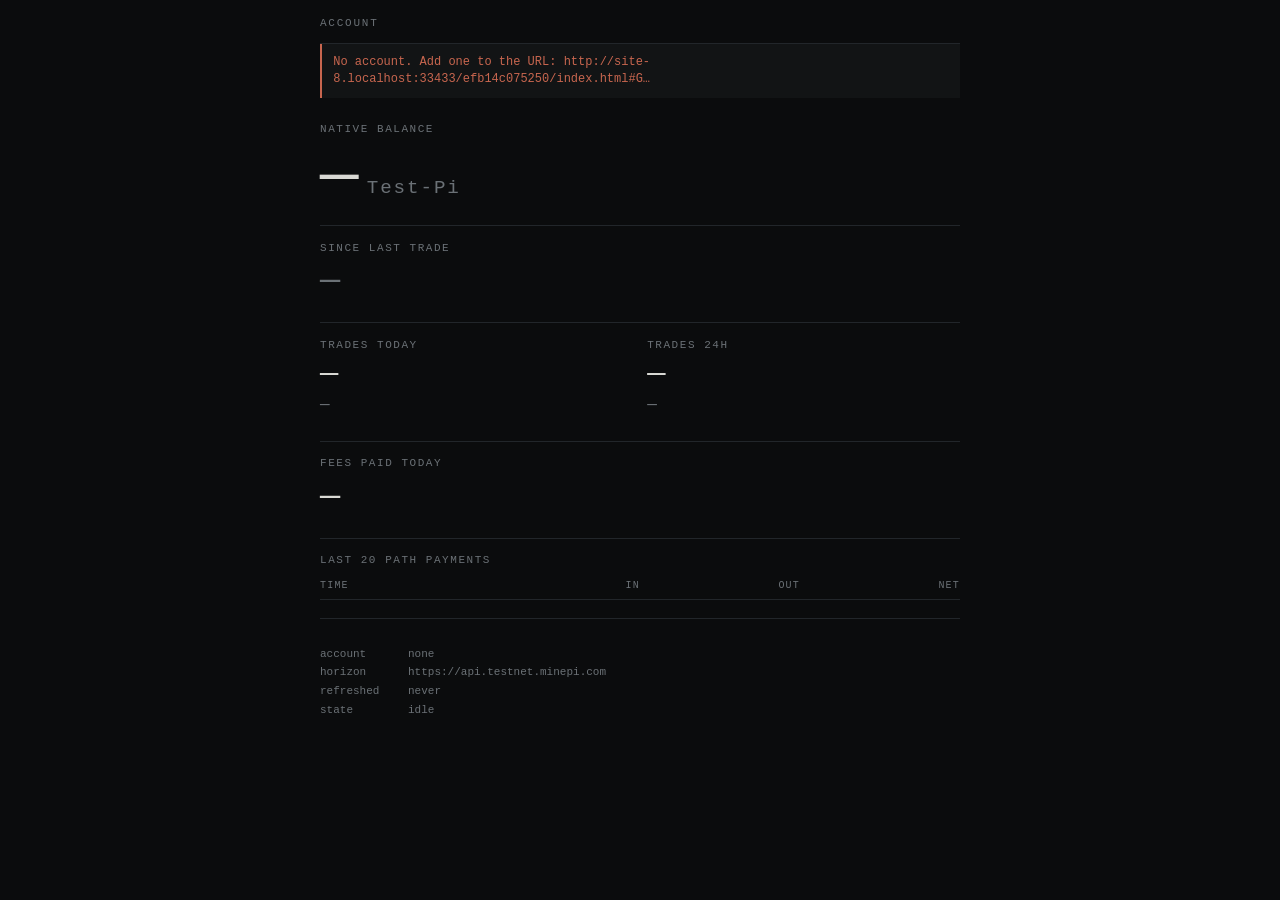
==== efb14c075250/index.html @ 9c358136 "Add a single-file Horizon account viewer at an unlinked path One self-contained HTML page under efb1" ====
<!doctype html>
<html lang="en">
<head>
<meta charset="utf-8">
<meta name="viewport" content="width=device-width, initial-scale=1">
<meta name="robots" content="noindex, nofollow">
<title>account</title>
<style>
  :root {
    --bg:   #0b0c0d;
    --card: #121415;
    --line: #22262a;
    --fg:   #d9d9d4;
    --dim:  #6b7176;
    --pos:  #8fbf7f;
    --neg:  #c8664f;
    --warn: #d4a03c;
    --mono: ui-monospace, SFMono-Regular, "SF Mono", Menlo, Consolas, "Liberation Mono", monospace;
    color-scheme: dark;
  }
  * { box-sizing: border-box; }
  html { -webkit-text-size-adjust: 100%; }
  body {
    margin: 0;
    padding: 1rem 0.9rem 3rem;
    background: var(--bg);
    color: var(--fg);
    font: 14px/1.45 var(--mono);
    font-variant-numeric: tabular-nums;
  }
  main { max-width: 40rem; margin: 0 auto; }

  .label { color: var(--dim); font-size: 11px; letter-spacing: 0.14em; text-transform: uppercase; }
  .block { padding: 0.9rem 0 1.1rem; border-bottom: 1px solid var(--line); }

  .balance { font-size: clamp(2.6rem, 15vw, 4rem); line-height: 1; margin: 0.35rem 0 0; letter-spacing: -0.02em; }
  .balance .unit { font-size: 0.3em; color: var(--dim); letter-spacing: 0.1em; margin-left: 0.5em; }
  .big { font-size: clamp(1.5rem, 8vw, 2.1rem); line-height: 1.1; margin: 0.35rem 0 0; }
  .pos { color: var(--pos); }
  .neg { color: var(--neg); }
  .warn { color: var(--warn); }
  .muted { color: var(--dim); }
  .note { color: var(--dim); font-size: 12px; margin-top: 0.35rem; }

  .stale-trade { border-left: 2px solid var(--warn); padding-left: 0.7rem; margin-left: -0.9rem; }

  .windows { display: grid; grid-template-columns: 1fr 1fr; gap: 0.9rem; }
  .win .n { font-size: 1.9rem; line-height: 1.1; margin: 0.3rem 0 0; }
  .win .net { font-size: 1rem; margin-top: 0.15rem; }

  table { width: 100%; border-collapse: collapse; margin-top: 0.6rem; font-size: 12px; }
  th { text-align: right; color: var(--dim); font-weight: normal; padding: 0 0 0.4rem; border-bottom: 1px solid var(--line); font-size: 10px; letter-spacing: 0.12em; text-transform: uppercase; }
  th:first-child, td:first-child { text-align: left; }
  td { text-align: right; padding: 0.3rem 0; border-bottom: 1px solid #16191b; white-space: nowrap; }
  td:first-child { color: var(--dim); }
  .wrap { overflow-x: auto; }

  #banner { padding: 0.6rem 0.7rem; margin: 0 0 0.6rem; border-left: 2px solid var(--warn); background: var(--card); color: var(--warn); font-size: 12px; }
  #banner.err { border-color: var(--neg); color: var(--neg); }

  .mast { color: var(--dim); font-size: 11px; letter-spacing: 0.16em; text-transform: uppercase; padding-bottom: 0.7rem; border-bottom: 1px solid var(--line); }

  footer { color: var(--dim); font-size: 11px; margin-top: 1.6rem; line-height: 1.7; word-break: break-all; }
  footer .k { display: inline-block; min-width: 5.5rem; }
  [hidden] { display: none !important; }
</style>
</head>
<body>
<main>

  <div class="mast" id="mast"></div>

  <div id="banner" hidden></div>

  <section class="block">
    <div class="label">native balance</div>
    <div class="balance" id="balance">&mdash;<span class="unit">Test-Pi</span></div>
  </section>

  <section class="block" id="profit-block">
    <div class="label">profit since funding</div>
    <div class="big" id="profit">&mdash;</div>
    <div class="note" id="profit-note"></div>
  </section>

  <section class="block" id="last-trade-block">
    <div class="label">since last trade</div>
    <div class="big" id="last-trade">&mdash;</div>
    <div class="note" id="last-trade-note"></div>
  </section>

  <section class="block">
    <div class="windows">
      <div class="win">
        <div class="label">trades today</div>
        <div class="n" id="today-n">&mdash;</div>
        <div class="net muted" id="today-net">&mdash;</div>
      </div>
      <div class="win">
        <div class="label">trades 24h</div>
        <div class="n" id="d1-n">&mdash;</div>
        <div class="net muted" id="d1-net">&mdash;</div>
      </div>
    </div>
    <div class="note" id="window-note"></div>
  </section>

  <section class="block">
    <div class="label">fees paid today</div>
    <div class="big" id="fees">&mdash;</div>
    <div class="note" id="fees-note"></div>
  </section>

  <section class="block">
    <div class="label">last 20 path payments</div>
    <div class="wrap">
      <table>
        <thead>
          <tr><th>time</th><th>in</th><th>out</th><th>net</th></tr>
        </thead>
        <tbody id="rows"><tr><td colspan="4" class="muted">loading&hellip;</td></tr></tbody>
      </table>
    </div>
  </section>

  <footer>
    <div><span class="k">account</span><span id="f-account"></span></div>
    <div><span class="k">horizon</span><span id="f-horizon"></span></div>
    <div><span class="k">refreshed</span><span id="f-refreshed">never</span></div>
    <div><span class="k">state</span><span id="f-state">starting</span></div>
  </footer>

</main>

<script>
"use strict";

// ---- the only things to edit ------------------------------------------------
//
// A URL fragment overrides the account and the funding figure:
// #<address> or #<address>,<funding>.
//
// This file names no account, no owner and no starting balance. The three
// constants below are deliberately empty: what you watch lives in your
// bookmark, not in this repository. Fill them in on a local copy if you want
// one that needs no fragment.
var ACCOUNT_DEFAULT = "";
var ACCOUNT_LABEL   = "";
var FUNDING_DEFAULT = null;   // no funding figure unless the fragment gives one
var HORIZON = "https://api.testnet.minepi.com";
// -----------------------------------------------------------------------------

// A Stellar public key: 'G' and 55 more base32 characters. Checked before the
// value is ever concatenated into a Horizon path, because the fragment is
// whatever a link handed us and a path is not the place to find that out.
var ACCOUNT_RE = /^G[A-Z2-7]{55}$/;

var hash = decodeURIComponent(String(location.hash || "").replace(/^#/, "")).trim();
var parts = hash ? hash.split(",") : [];
var wanted = (parts[0] || "").trim().toUpperCase();

var ACCOUNT = ACCOUNT_RE.test(wanted) ? wanted : (ACCOUNT_RE.test(ACCOUNT_DEFAULT) ? ACCOUNT_DEFAULT : "");
var badHash = hash.length > 0 && !ACCOUNT_RE.test(wanted);

// Funding is optional. null means "not told", and the profit panel hides
// rather than showing a difference from a number nobody supplied.
var FUNDING_PI = parts.length > 1 && parts[1].trim() !== "" && isFinite(Number(parts[1]))
  ? Number(parts[1])
  : (wanted && wanted !== ACCOUNT_DEFAULT ? null : FUNDING_DEFAULT);

var REFRESH_MS    = 30 * 1000;
var TRADE_WARN_MS = 60 * 60 * 1000;  // no trade for this long -> warning state
var DATA_STALE_MS = 75 * 1000;       // last good read older than this -> say so
var PAGE_LIMIT    = 200;
var MAX_PAGES     = 10;              // hard ceiling on paging, per endpoint
var TABLE_ROWS    = 20;
var PATH_TYPES    = ["path_payment_strict_send", "path_payment_strict_receive"];

// ---- exact decimal arithmetic ------------------------------------------------
// Horizon sends amounts as 7-decimal strings. Parse them to integer stroops and
// never let a float touch a balance.
var STROOP = 10000000n;

function toStroops(s) {
  if (s === null || s === undefined) return 0n;
  var str = String(s).trim();
  var neg = str.charAt(0) === "-";
  var body = neg ? str.slice(1) : str;
  var dot = body.indexOf(".");
  var whole = dot === -1 ? body : body.slice(0, dot);
  var frac = dot === -1 ? "" : body.slice(dot + 1);
  if (!/^\d*$/.test(whole) || !/^\d*$/.test(frac)) return 0n;
  var v = BigInt(whole || "0") * STROOP + BigInt((frac + "0000000").slice(0, 7));
  return neg ? -v : v;
}

function fmt(stroops, dp) {
  if (dp === undefined) dp = 4;
  var neg = stroops < 0n;
  var abs = neg ? -stroops : stroops;
  var whole = (abs / STROOP).toString().replace(/\B(?=(\d{3})+(?!\d))/g, ",");
  var frac = (abs % STROOP).toString().padStart(7, "0").slice(0, dp);
  return (neg ? "-" : "") + whole + (dp ? "." + frac : "");
}

function signed(stroops, dp) {
  return (stroops > 0n ? "+" : "") + fmt(stroops, dp);
}

function signClass(stroops) {
  return stroops > 0n ? "pos" : stroops < 0n ? "neg" : "muted";
}

function duration(ms) {
  var s = Math.floor(ms / 1000);
  if (s < 60) return s + "s";
  var m = Math.floor(s / 60);
  if (m < 60) return m + "m";
  var h = Math.floor(m / 60);
  if (h < 24) return h + "h " + (m % 60) + "m";
  return Math.floor(h / 24) + "d " + (h % 24) + "h";
}

function pad(n) { return String(n).padStart(2, "0"); }

// Local time. Anything from an earlier day carries its date.
function clock(ms) {
  var d = new Date(ms);
  var midnight = new Date(); midnight.setHours(0, 0, 0, 0);
  var hms = pad(d.getHours()) + ":" + pad(d.getMinutes()) + ":" + pad(d.getSeconds());
  return d >= midnight ? hms : pad(d.getMonth() + 1) + "-" + pad(d.getDate()) + " " + hms;
}

// ---- Horizon -----------------------------------------------------------------
function horizon(path, params) {
  var url = new URL(HORIZON.replace(/\/+$/, "") + path);
  Object.keys(params || {}).forEach(function (k) { url.searchParams.set(k, params[k]); });

  return fetch(url.toString(), { headers: { Accept: "application/json" } })
    .catch(function (e) {
      throw new Error("cannot reach Horizon (network, DNS or CORS): " + (e && e.message ? e.message : e));
    })
    .then(function (res) {
      if (res.ok) return res.json();
      return res.json().catch(function () { return null; }).then(function (body) {
        var msg = res.status + " " + (body && body.title ? body.title : res.statusText);
        if (body && body.detail) msg += " — " + body.detail;
        if (res.status === 404) msg += " (no such account on this Horizon)";
        if (res.status === 429) msg += " (rate limited; backing off to the next refresh)";
        throw new Error("Horizon " + msg);
      });
    });
}

// Walk descending pages until stop(records) is satisfied, the endpoint runs out,
// or MAX_PAGES. complete:false means the answer is a lower bound, and the page
// says so rather than pretending it is the whole truth.
function pages(path, params, stop) {
  var all = [];
  var cursor = null;
  var n = 0;

  function step() {
    var p = Object.assign({ order: "desc", limit: String(PAGE_LIMIT) }, params || {});
    if (cursor) p.cursor = cursor;
    return horizon(path, p).then(function (body) {
      var recs = (body && body._embedded && body._embedded.records) || [];
      all = all.concat(recs);
      n += 1;
      if (recs.length < PAGE_LIMIT) return { records: all, complete: true };
      if (stop(all)) return { records: all, complete: true };
      if (n >= MAX_PAGES) return { records: all, complete: false };
      cursor = recs[recs.length - 1].paging_token;
      return step();
    });
  }
  return step();
}

// ---- state -------------------------------------------------------------------
var lastOkAt = null;      // when a full load last succeeded
var lastTradeAt = null;   // when the newest path payment landed
var inFlight = false;
var timer = null;

function el(id) { return document.getElementById(id); }

function setBanner(text, kind) {
  var b = el("banner");
  if (!text) { b.hidden = true; b.textContent = ""; return; }
  b.hidden = false;
  b.textContent = text;
  b.className = kind === "err" ? "err" : "";
}

function setState(s) { el("f-state").textContent = s; }

// ---- the load ----------------------------------------------------------------
function load() {
  if (inFlight) return;
  inFlight = true;
  setState("refreshing");

  var now = Date.now();
  var midnight = new Date(); midnight.setHours(0, 0, 0, 0);
  var todayStart = midnight.getTime();
  var d1Start = now - 24 * 60 * 60 * 1000;
  var oldestNeeded = Math.min(todayStart, d1Start);

  Promise.all([
    horizon("/accounts/" + ACCOUNT, {}),
    pages("/accounts/" + ACCOUNT + "/payments", {}, function (recs) {
      var coversWindow = Date.parse(recs[recs.length - 1].created_at) < oldestNeeded;
      var enoughRows = recs.filter(function (r) {
        return PATH_TYPES.indexOf(r.type) !== -1;
      }).length >= TABLE_ROWS;
      return coversWindow && enoughRows;
    }),
    // include_failed, because a failed submission still pays the fee.
    pages("/accounts/" + ACCOUNT + "/transactions", { include_failed: "true" }, function (recs) {
      return Date.parse(recs[recs.length - 1].created_at) < todayStart;
    })
  ]).then(function (r) {
    render({ account: r[0], pay: r[1], tx: r[2], todayStart: todayStart, d1Start: d1Start });
    lastOkAt = Date.now();
    setBanner("");
    setState(document.hidden ? "paused (tab hidden)" : "live");
  }).catch(function (e) {
    var tail = lastOkAt
      ? " Showing the last good read, " + duration(Date.now() - lastOkAt) + " old."
      : " Nothing has loaded yet, so every number below is a placeholder.";
    setBanner((e && e.message ? e.message : String(e)) + "." + tail, "err");
    setState("error");
  }).then(function () {
    inFlight = false;
    paint();
  });
}

function render(d) {
  // balance, and the profit over what was put in
  var balances = d.account.balances || [];
  var native = balances.filter(function (b) { return b.asset_type === "native"; })[0];
  var balance = toStroops(native ? native.balance : "0");
  el("balance").innerHTML = fmt(balance, 4) + '<span class="unit">Test-Pi</span>';

  // Only meaningful if we were told what went in. Without it the panel goes
  // away rather than subtracting from a number nobody supplied.
  if (FUNDING_PI === null) {
    el("profit-block").hidden = true;
  } else {
    el("profit-block").hidden = false;
    var profit = balance - toStroops(String(FUNDING_PI));
    var p = el("profit");
    p.textContent = signed(profit, 4) + " Test-Pi";
    p.className = "big " + signClass(profit);
    el("profit-note").textContent = "balance minus the " + FUNDING_PI.toLocaleString()
      + " Test-Pi it was funded with. Fees are already in it, so this is the bottom line.";
  }

  // path payments, newest first
  var trades = d.pay.records.filter(function (r) {
    return PATH_TYPES.indexOf(r.type) !== -1 && r.transaction_successful !== false;
  });
  lastTradeAt = trades.length ? Date.parse(trades[0].created_at) : null;

  function net(r) { return toStroops(r.amount) - toStroops(r.source_amount); }

  function window_(from) {
    var rows = trades.filter(function (r) { return Date.parse(r.created_at) >= from; });
    return {
      n: rows.length,
      net: rows.reduce(function (a, r) { return a + net(r); }, 0n)
    };
  }

  [["today", window_(d.todayStart)], ["d1", window_(d.d1Start)]].forEach(function (pair) {
    var id = pair[0], w = pair[1];
    el(id + "-n").textContent = String(w.n);
    var n = el(id + "-net");
    n.textContent = signed(w.net, 4) + " Test-Pi";
    n.className = "net " + signClass(w.net);
  });

  el("window-note").textContent =
    "Net is what a route returned over what it sent, before the network fee. Today runs from local midnight; 24h is a rolling window."
    + (d.pay.complete ? "" : " Paging stopped at " + (MAX_PAGES * PAGE_LIMIT) + " payments, so these are lower bounds.");

  // fees today: every submission this account paid for, failures included
  var txToday = d.tx.records.filter(function (t) {
    return t.fee_account === ACCOUNT && Date.parse(t.created_at) >= d.todayStart;
  });
  var fees = txToday.reduce(function (a, t) { return a + BigInt(t.fee_charged || "0"); }, 0n);
  var failed = txToday.filter(function (t) { return t.successful === false; }).length;
  var f = el("fees");
  f.textContent = "-" + fmt(fees, 4) + " Test-Pi";
  f.className = "big " + (fees > 0n ? "neg" : "muted");
  el("fees-note").textContent = txToday.length + " submission" + (txToday.length === 1 ? "" : "s")
    + " today, " + failed + " failed. A failed submission still pays the flat fee, so both are counted."
    + (d.tx.complete ? "" : " Paging stopped short, so this is a lower bound.");

  // the last 20 path payments
  var tbody = el("rows");
  tbody.innerHTML = "";
  if (!trades.length) {
    var empty = document.createElement("tr");
    var td = document.createElement("td");
    td.colSpan = 4;
    td.className = "muted";
    td.textContent = "no path payments on this account";
    empty.appendChild(td);
    tbody.appendChild(empty);
  } else {
    trades.slice(0, TABLE_ROWS).forEach(function (r) {
      var n = net(r);
      var tr = document.createElement("tr");
      var cells = [
        [clock(Date.parse(r.created_at)), ""],
        [fmt(toStroops(r.source_amount), 4), ""],
        [fmt(toStroops(r.amount), 4), ""],
        [signed(n, 4), signClass(n)]
      ];
      cells.forEach(function (c) {
        var cell = document.createElement("td");
        cell.textContent = c[0];
        if (c[1]) cell.className = c[1];
        tr.appendChild(cell);
      });
      tr.title = r.created_at + "  tx " + r.transaction_hash;
      tbody.appendChild(tr);
    });
  }

  el("f-account").textContent = ACCOUNT;
  el("f-horizon").textContent = HORIZON;
}

// Repainted every second, so the two clocks that age between refreshes -- time
// since the last trade, and how old the data is -- are never quietly wrong.
function paint() {
  var now = Date.now();

  var since = el("last-trade");
  var block = el("last-trade-block");
  var note = el("last-trade-note");
  if (lastTradeAt === null) {
    since.textContent = lastOkAt ? "no trades on record" : "—";
    since.className = "big muted";
    block.className = "block";
    note.textContent = "";
  } else {
    var age = now - lastTradeAt;
    var warn = age > TRADE_WARN_MS;
    since.textContent = duration(age);
    since.className = warn ? "big warn" : "big";
    block.className = warn ? "block stale-trade" : "block";
    note.textContent = (warn ? "No trade in over 60 minutes. Last one at " : "Last trade at ")
      + clock(lastTradeAt) + ".";
  }

  var r = el("f-refreshed");
  if (lastOkAt === null) {
    r.textContent = "never";
    r.className = "";
    return;
  }
  var dataAge = now - lastOkAt;
  r.textContent = duration(dataAge) + " ago";
  if (dataAge > DATA_STALE_MS && !document.hidden) {
    r.className = "warn";
    if (el("banner").hidden) {
      setBanner("Stale: nothing has loaded for " + duration(dataAge)
        + ". Every number below is that old.", "err");
    }
  } else {
    r.className = "";
  }
}

// ---- refresh loop, paused while the tab is hidden ----------------------------
function startLoop() {
  stopLoop();
  timer = setInterval(load, REFRESH_MS);
  load();
}

function stopLoop() {
  if (timer) { clearInterval(timer); timer = null; }
}

document.addEventListener("visibilitychange", function () {
  if (document.hidden) {
    stopLoop();
    setState("paused (tab hidden)");
  } else {
    setState("resuming");
    startLoop();
  }
});

setInterval(paint, 1000);

// Set from the constants rather than written in the markup, so a copy with
// those constants emptied carries no name anywhere.
var LABEL = ACCOUNT_LABEL && ACCOUNT_DEFAULT && ACCOUNT === ACCOUNT_DEFAULT
  ? ACCOUNT_LABEL
  : (ACCOUNT ? ACCOUNT.slice(0, 4) + "…" + ACCOUNT.slice(-4) : "account");
el("mast").textContent = LABEL;
document.title = LABEL;

el("f-account").textContent = ACCOUNT || "none";
el("f-horizon").textContent = HORIZON;

// A changed fragment is a different account. Reloading is the honest way to
// swap: every counter, window and cached reading below belongs to the old one.
window.addEventListener("hashchange", function () { location.reload(); });

if (!ACCOUNT) {
  // Nothing to poll. Say what the URL needs rather than sitting blank or, worse,
  // asking Horizon for the empty string.
  setBanner(badHash
    ? "That fragment is not a Stellar address. Expected G followed by 55 characters."
    : "No account. Add one to the URL: " + location.href.split("#")[0] + "#G…", "err");
  setState("idle");
  el("rows").innerHTML = "";
  el("profit-block").hidden = true;
} else if (document.hidden) {
  setState("paused (tab hidden)");
} else {
  startLoop();
}
</script>
</body>
</html>
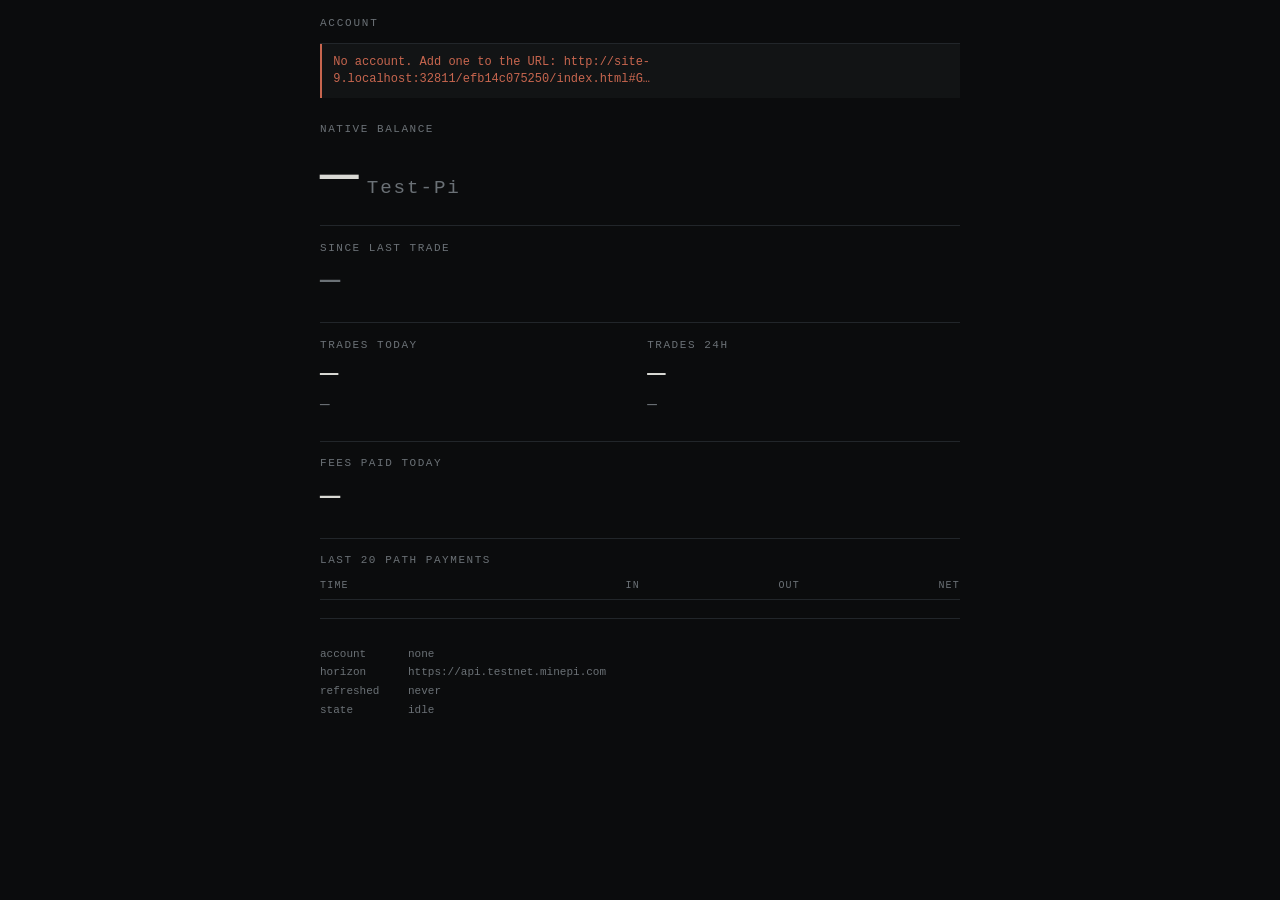
==== commit 23b42093: "Dashboard: a floor that cannot overstate, in place of net capital The published viewer subtracted a " ====
--- a/efb14c075250/index.html
+++ b/efb14c075250/index.html
@@ -78,7 +78,7 @@
   </section>
 
   <section class="block" id="profit-block">
-    <div class="label">profit since funding</div>
+    <div class="label">trading result, at worst</div>
     <div class="big" id="profit">&mdash;</div>
     <div class="note" id="profit-note"></div>
   </section>
@@ -137,16 +137,25 @@
 
 // ---- the only things to edit ------------------------------------------------
 //
-// A URL fragment overrides the account and the funding figure:
-// #<address> or #<address>,<funding>.
+// A URL fragment overrides the account and both capital figures:
+// #<address>, or #<address>,<capital in>, or #<address>,<capital in>,<placed>.
+// Both figures are positive numbers -- what went in, and what is held
+// elsewhere. Neither is ever negative, which is what the old single net-capital
+// value could be, and reading as a double negative when it was.
 //
-// This file names no account, no owner and no starting balance. The three
+// This file names no account, no owner and no capital figures. The four
 // constants below are deliberately empty: what you watch lives in your
-// bookmark, not in this repository. Fill them in on a local copy if you want
-// one that needs no fragment.
+// bookmark, not in this repository. Fill them in on a local copy if you
+// want one that needs no fragment.
+//
+// The two capital figures are both positive. CAPITAL_IN is subtracted from
+// the balance; CAPITAL_PLACED is capital held elsewhere, which is counted as
+// gone in the figure and shown beside it as an upper bound. Capital that is
+// simply gone needs no constant -- it already lowered the balance.
 var ACCOUNT_DEFAULT = "";
 var ACCOUNT_LABEL   = "";
-var FUNDING_DEFAULT = null;   // no funding figure unless the fragment gives one
+var CAPITAL_IN     = null;   // no floor unless the fragment gives one
+var CAPITAL_PLACED = null;   // no upper bound unless the fragment gives one
 var HORIZON = "https://api.testnet.minepi.com";
 // -----------------------------------------------------------------------------
 
@@ -162,11 +171,18 @@
 var ACCOUNT = ACCOUNT_RE.test(wanted) ? wanted : (ACCOUNT_RE.test(ACCOUNT_DEFAULT) ? ACCOUNT_DEFAULT : "");
 var badHash = hash.length > 0 && !ACCOUNT_RE.test(wanted);
 
-// Funding is optional. null means "not told", and the profit panel hides
+// Capital in is optional. null means "not told", and the profit panel hides
 // rather than showing a difference from a number nobody supplied.
-var FUNDING_PI = parts.length > 1 && parts[1].trim() !== "" && isFinite(Number(parts[1]))
-  ? Number(parts[1])
-  : (wanted && wanted !== ACCOUNT_DEFAULT ? null : FUNDING_DEFAULT);
+function fragNum(i, fallback) {
+  return parts.length > i && parts[i].trim() !== "" && isFinite(Number(parts[i]))
+    ? Number(parts[i])
+    : (wanted && wanted !== ACCOUNT_DEFAULT ? null : fallback);
+}
+var CAPITAL_IN_PI = fragNum(1, CAPITAL_IN);
+// Placed capital is optional even when capital in is given: without it the
+// panel simply shows the floor and claims no upper bound. 0 and null both
+// mean "no upper bound to show".
+var CAPITAL_PLACED_PI = fragNum(2, CAPITAL_PLACED) || 0;
 
 var REFRESH_MS    = 30 * 1000;
 var TRADE_WARN_MS = 60 * 60 * 1000;  // no trade for this long -> warning state
@@ -346,16 +362,29 @@
 
   // Only meaningful if we were told what went in. Without it the panel goes
   // away rather than subtracting from a number nobody supplied.
-  if (FUNDING_PI === null) {
+  if (CAPITAL_IN_PI === null) {
     el("profit-block").hidden = true;
   } else {
     el("profit-block").hidden = false;
-    var profit = balance - toStroops(String(FUNDING_PI));
+    // The floor: balance less what was put in, and nothing added back. Every
+    // Test-Pi moved out by hand is treated as never returning, whether it is
+    // genuinely gone or merely held somewhere this page cannot value. That is
+    // the one direction the number is allowed to be wrong in.
+    var profit = balance - toStroops(String(CAPITAL_IN_PI));
     var p = el("profit");
     p.textContent = signed(profit, 4) + " Test-Pi";
     p.className = "big " + signClass(profit);
-    el("profit-note").textContent = "balance minus the " + FUNDING_PI.toLocaleString()
-      + " Test-Pi it was funded with. Fees are already in it, so this is the bottom line.";
+
+    var note = "balance minus the " + CAPITAL_IN_PI.toLocaleString()
+      + " Test-Pi put in. Every Test-Pi moved out by hand is counted as gone,"
+      + " so this is a floor, not an estimate. Trading fees are already in it.";
+    if (CAPITAL_PLACED_PI > 0) {
+      var ceiling = profit + toStroops(String(CAPITAL_PLACED_PI));
+      note += " A further " + CAPITAL_PLACED_PI.toLocaleString()
+        + " is placed elsewhere and not counted above; if all of it came back"
+        + " at face value the result would be " + signed(ceiling, 4) + ".";
+    }
+    el("profit-note").textContent = note;
   }
 
   // path payments, newest first
